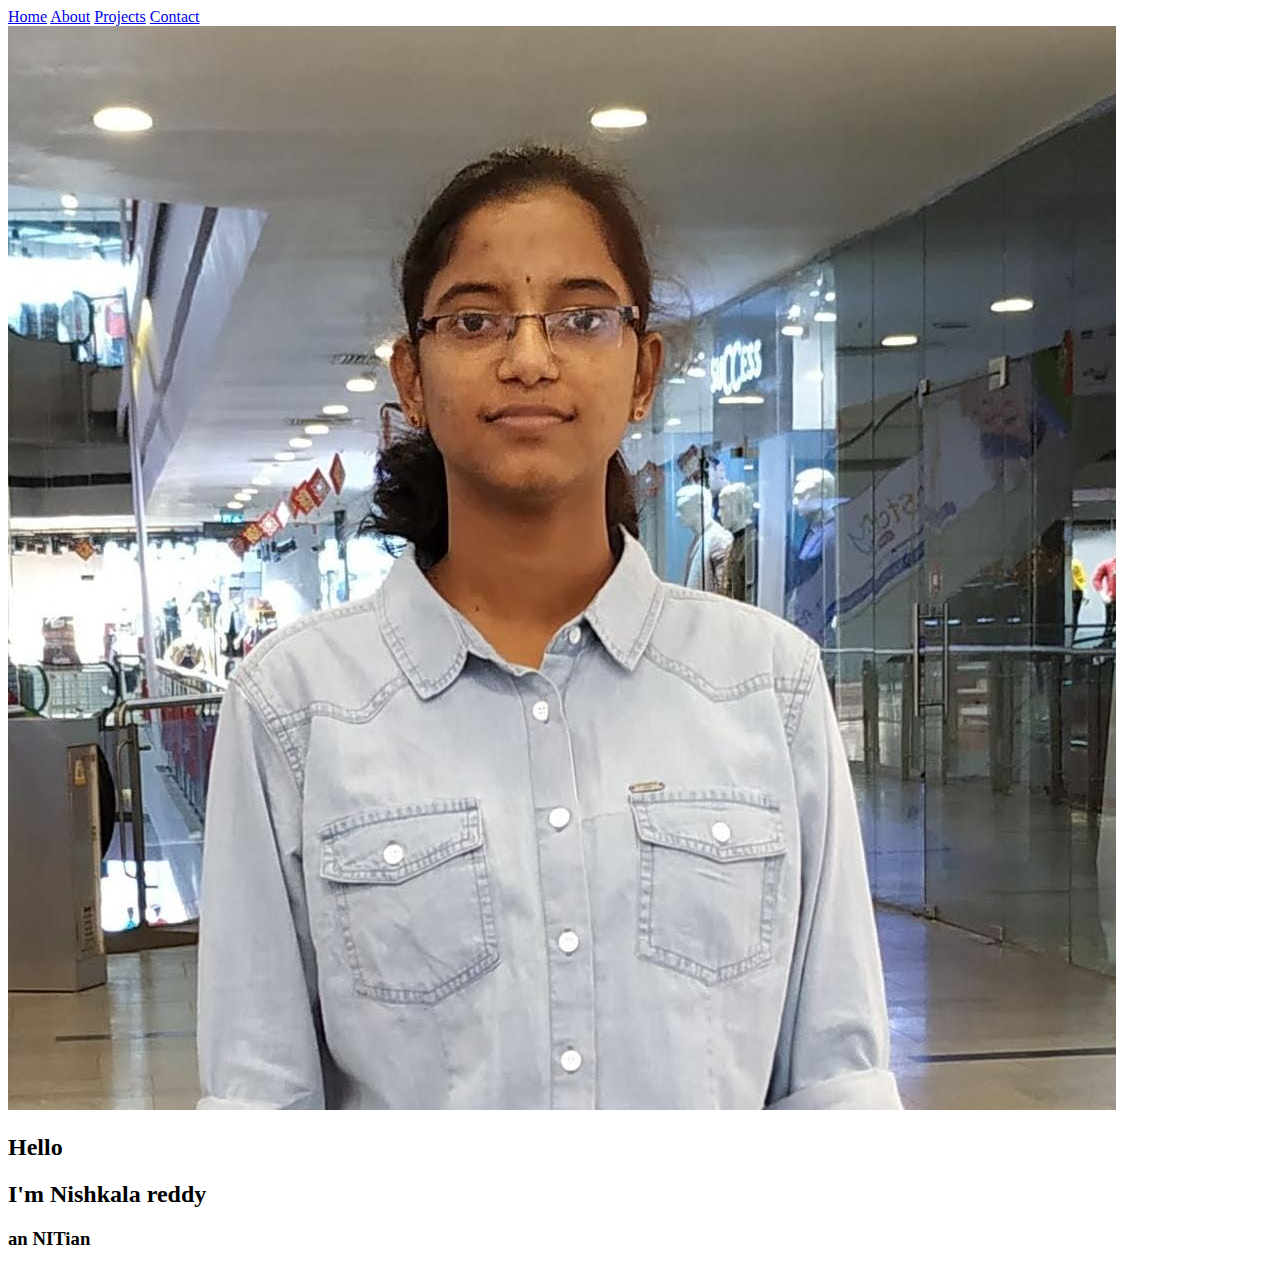
==== index.html @ c9734c5f "Add files via upload" ====
<!DOCTYPE html>
<html lang="en" dir="ltr">
  <head>
    <meta charset="utf-8">
    <title>Nishkalareddy</title>
    <link rel="stylesheet" href="css/style.css">
    <link rel="icon" href="favicon.ico">
    <link rel="stylesheet" href="https://fonts.google.com/share?selection.family=Yellowtail">
  </head>
  <body>
    <div class="info">
    <a href="index.html">Home</a>
    <a href="About.html">About</a>
    <a href="Projects.html">Projects</a>
    <a href="Contact.html">Contact</a>
    </div>
    <div class="chan">
      <img class="shan" src="images\nishkala.jfif" alt="nishkala">
      <h2 >Hello</h2>
      <h2 class="vikh">I'm Nishkala reddy</h2>
      <h3 class="san">an NITian</h3>
    </div>
  </body>
</html>
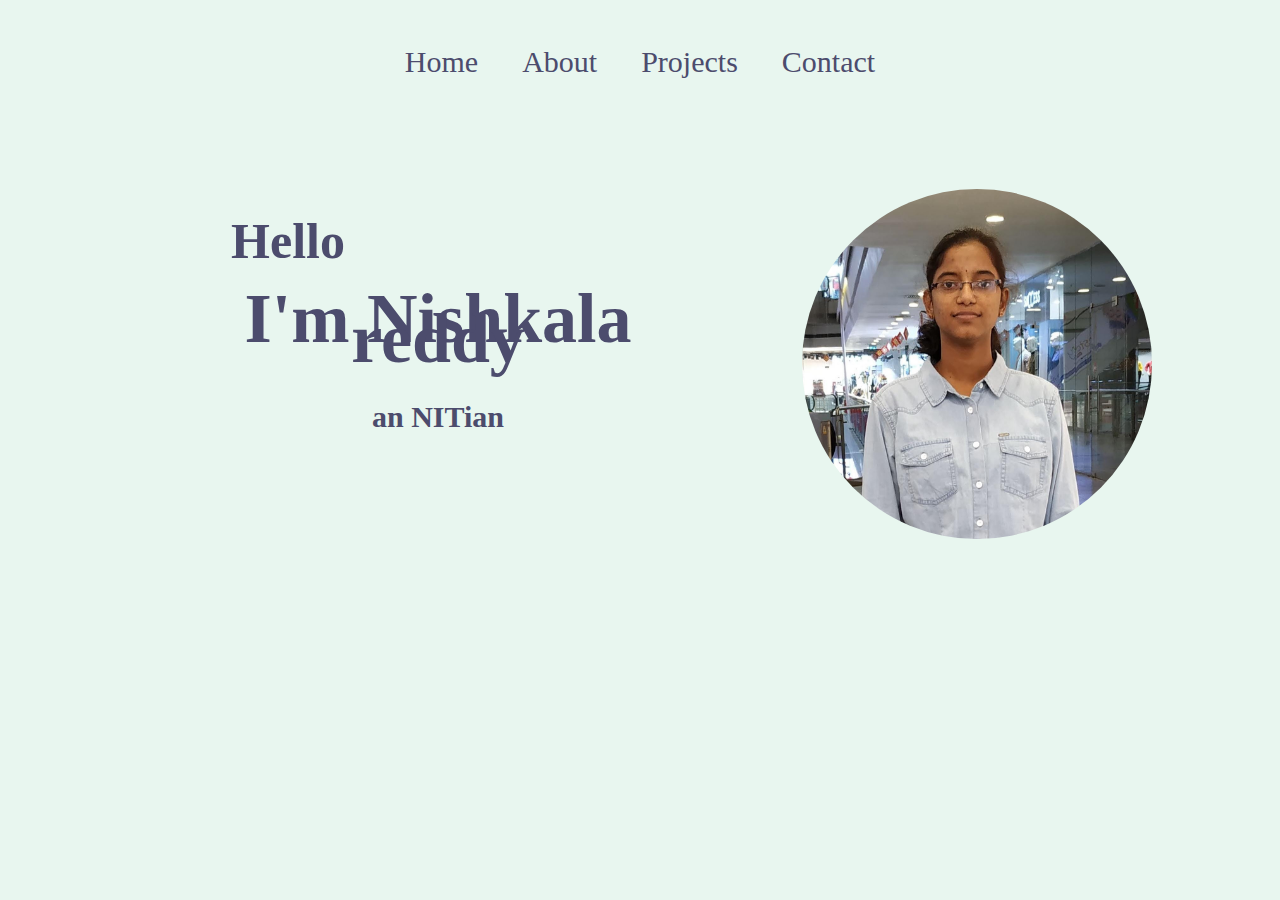
==== commit 990caff6: "Update index.html" ====
--- a/index.html
+++ b/index.html
@@ -3,7 +3,7 @@
   <head>
     <meta charset="utf-8">
     <title>Nishkalareddy</title>
-    <link rel="stylesheet" href="css/style.css">
+    <link rel="stylesheet" href="CSS/style.css">
     <link rel="icon" href="favicon.ico">
     <link rel="stylesheet" href="https://fonts.google.com/share?selection.family=Yellowtail">
   </head>
--- a/CSS/style.css
+++ b/CSS/style.css
@@ -0,0 +1,71 @@
+body{
+  text-align: center;
+  margin: 0;
+  background-color:#E8F6EF;
+  }
+h2{
+  color:#4C4C6D;
+  font-family:'Yellowtail',cursive;
+  font-size:50px;
+  width:50%;
+}
+h3{
+  color:#4C4C6D;
+  font-family:'Yellowtail',cursive;
+  font-size:20px;
+  width: 50%;
+}
+.vikh{
+  color:#4C4C6D;
+  font-family:'Yellowtail',cursive;
+  padding-left: 150px;
+  font-size:70px;
+}
+.shan{
+  height:350px;
+  width:350px;
+  border-radius:350px;
+  float:right;
+  font-size:60px;
+}
+.san{
+  font-size: 30px;
+  padding-left: 150px;
+}
+.chan{
+  width:90%;
+  line-height: 20px;
+  padding-top: 40px;
+}
+a{
+  text-decoration: none;
+  color: #4C4C6D;
+  font-family:'Yellowtail',cursive;
+  padding: 20px;
+  font-size:30px;
+}
+a:hover{
+  color:#F05454;
+}
+.info{
+  padding-bottom:70px;
+  padding-top:45px;
+}
+.nish{
+  color: #4C4C6D;
+  font-family:'Yellowtail',cursive;
+  font-size:20px;
+  text-align: left;
+  line-height: 40px;
+}
+.cat{
+  padding-left: 30px;
+}
+.about{
+  color: #4C4C6D;
+  font-family:'Yellowtail',cursive;
+  font-size: 25px;
+  width:1100px;
+  padding-left:100px;
+  text-align: left;
+}
